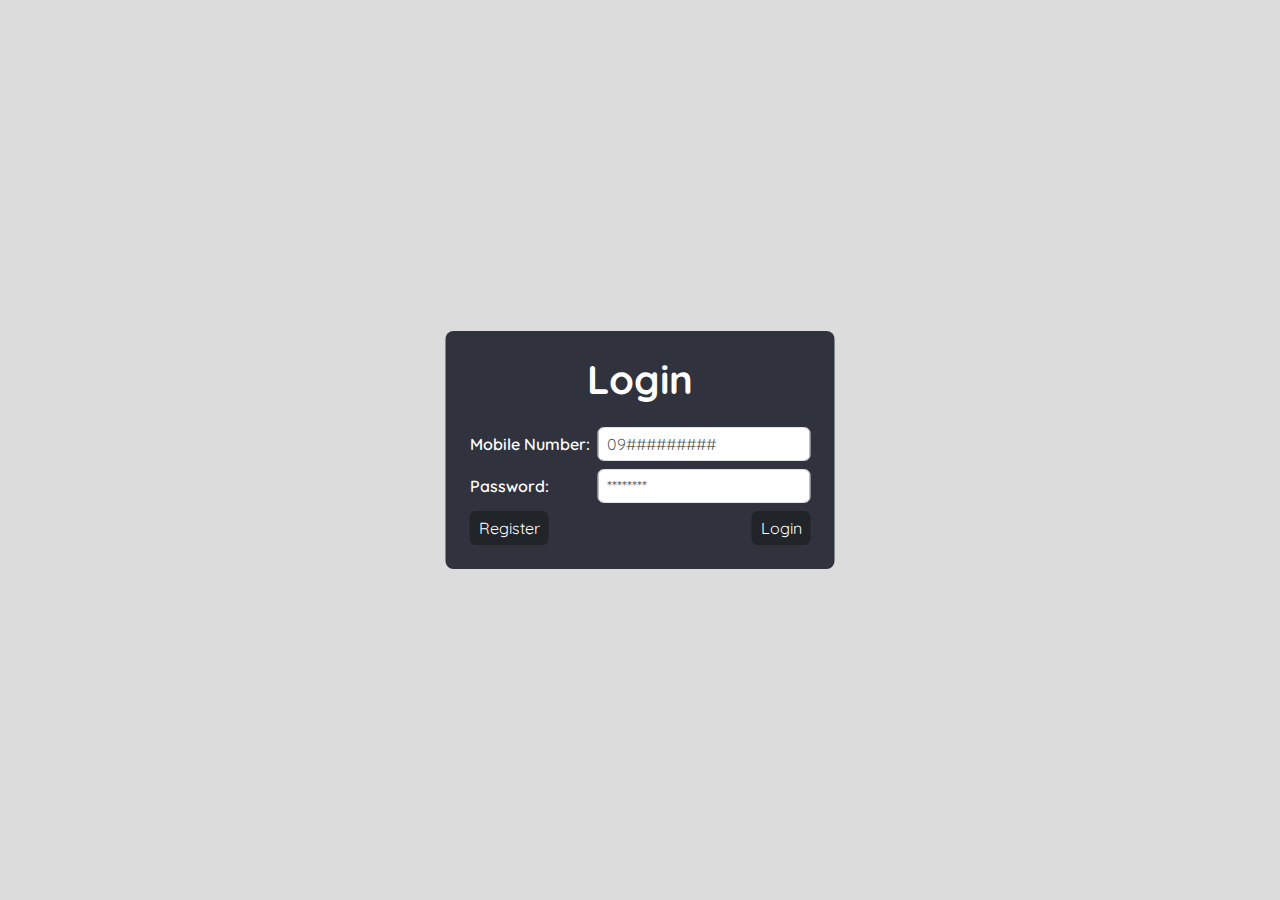
==== activity_2/index.html @ 4b21991c "Add s05 Files" ====
<!DOCTYPE html>
<html lang="en">
  <head>
    <meta charset="UTF-8" />
    <meta name="viewport" content="width=device-width, initial-scale=1.0" />
    <title>PasaLoad</title>

    <!-- #region CSS -->
    <!-- Bootstrap CSS -->
    <link
      href="https://cdn.jsdelivr.net/npm/bootstrap@5.3.3/dist/css/bootstrap.min.css"
      rel="stylesheet"
      integrity="sha384-QWTKZyjpPEjISv5WaRU9OFeRpok6YctnYmDr5pNlyT2bRjXh0JMhjY6hW+ALEwIH"
      crossorigin="anonymous"
    />

    <!-- Google Font -->
    <link rel="preconnect" href="https://fonts.googleapis.com" />
    <link rel="preconnect" href="https://fonts.gstatic.com" crossorigin />
    <link
      href="https://fonts.googleapis.com/css2?family=Open+Sans:ital,wght@0,300..800;1,300..800&family=Quicksand:wght@300..700&display=swap"
      rel="stylesheet"
    />

    <!-- Custom CSS -->
    <link rel="stylesheet" href="index.css" />
    <!-- #endregion CSS -->
  </head>
  <body>
    <!-- #region Login & Register -->
    <section id="loginRegister">
      <section class="vh-100 position-relative">
        <div class="position-absolute top-50 start-50 translate-middle">
          <div class="row rounded-3 bg-color text-white p-4">
            <form id="loginForm" onsubmit="login(event)" class="col">
              <p class="display-6 fw-bolder text-center mb-4">Login</p>

              <div
                id="login-form-container"
                class="align-items-center column-gap-2 row-gap-2"
              >
                <div class="col">
                  <label for="login_number" class="form-label fw-semibold"
                    >Mobile Number:</label
                  >
                </div>
                <div class="col">
                  <input
                    type="text"
                    pattern="[0-9]*"
                    inputmode="numeric"
                    oninput="this.value = this.value.replace(/[^0-9]/g, '')"
                    class="form-control px-2 py-1"
                    name="login_number"
                    id="login_number"
                    placeholder="09#########"
                    minlength="11"
                    maxlength="11"
                    required
                  />
                </div>
                <div class="col">
                  <label for="login_password" class="form-label fw-semibold"
                    >Password:</label
                  >
                </div>
                <div class="col">
                  <input
                    type="password"
                    class="form-control px-2 py-1"
                    name="login_password"
                    id="login_password"
                    placeholder="********"
                    required
                  />
                </div>
                <div class="col">
                  <button
                    type="button"
                    onclick="noAccount()"
                    class="btn btn-dark px-2 py-1"
                  >
                    Register
                  </button>
                </div>
                <div class="col text-end">
                  <button type="submit" class="btn btn-dark px-2 py-1">
                    Login
                  </button>
                </div>
              </div>
            </form>

            <form
              id="registerForm"
              onsubmit="register(event)"
              class="col visually-hidden"
            >
              <p class="display-6 fw-bolder text-center mb-4">Register</p>

              <div
                id="login-form-container"
                class="align-items-center column-gap-2 row-gap-2"
              >
                <div class="col">
                  <label for="register_number" class="form-label fw-semibold"
                    >Mobile Number:</label
                  >
                </div>
                <div class="col">
                  <input
                    type="text"
                    pattern="[0-9]*"
                    inputmode="numeric"
                    oninput="this.value = this.value.replace(/[^0-9]/g, '')"
                    class="form-control px-2 py-1"
                    name="register_number"
                    id="register_number"
                    placeholder="09#########"
                    minlength="11"
                    maxlength="11"
                    required
                  />
                </div>
                <div class="col">
                  <label for="register_password" class="form-label fw-semibold"
                    >Password:</label
                  >
                </div>
                <div class="col">
                  <input
                    type="password"
                    class="form-control px-2 py-1"
                    name="register_password"
                    id="register_password"
                    placeholder="********"
                    required
                  />
                </div>
                <div class="col">
                  <label for="confirm_password" class="form-label fw-semibold"
                    >Confirm<br />Password:</label
                  >
                </div>
                <div class="col">
                  <input
                    type="password"
                    class="form-control px-2 py-1"
                    name="confirm_password"
                    id="confirm_password"
                    placeholder="********"
                    required
                  />
                </div>
                <div class="col">
                  <button
                    type="button"
                    onclick="hasAccount()"
                    class="btn btn-dark px-2 py-1"
                  >
                    to Login
                  </button>
                </div>
                <div class="col text-end">
                  <button type="submit" class="btn btn-dark px-2 py-1">
                    Register
                  </button>
                </div>
              </div>
            </form>
          </div>
        </div>
      </section>
    </section>
    <!-- #endregion Login & Register -->

    <!-- #region Pasaload -->
    <section id="pasaLoad" class="visually-hidden">
      <!-- #region Navbar -->
      <nav class="navbar navbar-expand-sm navbar-dark bg-dark">
        <div class="container mx-auto py-3">
          <a class="navbar-brand d-flex" href="#">PasaLoad</a>
          <button
            class="navbar-toggler d-lg-none"
            type="button"
            data-bs-toggle="collapse"
            data-bs-target="#collapsibleNavId"
            aria-controls="collapsibleNavId"
            aria-expanded="false"
            aria-label="Toggle navigation"
          >
            <span class="navbar-toggler-icon"></span>
          </button>
          <div
            class="collapse navbar-collapse justify-content-end"
            id="collapsibleNavId"
          >
            <div class="d-flex flex-column flex-sm-row gap-2">
              <!-- Modal trigger button -->
              <button
                type="button"
                class="btn btn-dark mt-sm-0 mt-2"
                data-bs-toggle="modal"
                data-bs-target="#modalReload"
              >
                Add Load
              </button>
              <button
                type="button"
                onclick="logout()"
                class="btn btn-dark mt-sm-0 mt-2"
              >
                Logout
              </button>
            </div>
          </div>
        </div>
      </nav>
      <!-- #endregion Navbar -->

      <!-- #region Modal ReLoad Balance -->
      <div
        class="modal fade"
        id="modalReload"
        tabindex="-1"
        data-bs-backdrop="static"
        data-bs-keyboard="false"
        role="dialog"
        aria-labelledby="modalTitleId"
        aria-hidden="true"
      >
        <div
          class="modal-dialog modal-dialog-scrollable modal-dialog-centered modal-sm mx-auto"
          role="document"
        >
          <form onsubmit="addLoad(event)" class="modal-content">
            <div class="modal-header justify-content-between px-3 py-2">
              <h5 class="modal-title" id="modalTitleId">Add Load Here!</h5>
              <button
                type="button"
                class="btn-close"
                data-bs-dismiss="modal"
                aria-label="Close"
              ></button>
            </div>
            <div class="modal-body px-3 py-2">
              <div
                class="d-flex flex-row justify-content-center align-items-center gap-2"
              >
                <label for="add_load" class="form-label fw-semibold"
                  >Amount:</label
                >
                <input
                  type="text"
                  pattern="[0-9]*"
                  inputmode="numeric"
                  oninput="this.value = this.value.replace(/[^0-9]/g, '')"
                  class="form-control px-2 py-1"
                  name="add_load"
                  id="add_load"
                  placeholder="100"
                  minlength="1"
                  required
                />
              </div>
            </div>
            <div class="modal-footer gap-2 px-3 py-2">
              <button
                type="button"
                class="btn btn-secondary px-2 py-1"
                data-bs-dismiss="modal"
              >
                Close
              </button>
              <button type="submit" class="btn btn-primary px-2 py-1">
                Add Load
              </button>
            </div>
          </form>
        </div>
      </div>
      <!-- #endregion Modal ReLoad Balance -->

      <!-- #region Mobile Number -->
      <section
        class="container mx-auto rounded-3 bg-color text-white mt-5 mb-2 p-4"
      >
        <p class="lead">
          Welcome back, <span id="number" class="fw-bold display-6"></span>
        </p>
      </section>
      <!-- #endregion Mobile Number -->

      <!-- #region PasaLoad -->
      <main class="container mx-auto rounded-3 bg-color text-white mb-2 p-4">
        <div class="row">
          <form onsubmit="diminishLoad(event)" class="col text-center">
            <p class="display-2 fw-bolder mb-4">PasaLoad</p>
            <p class="lead fw-bold">Available Load:</p>
            <input
              type="text"
              id="current_load"
              value="0"
              class="bg-transparent border-0 text-center lead fw-semibold mb-3"
              readonly
            />

            <div
              class="d-flex flex-row justify-content-center align-items-center gap-2 mb-1"
            >
              <label for="mobile_number" class="form-label fw-semibold"
                >Mobile Number:</label
              >
              <input
                type="text"
                pattern="[0-9]*"
                inputmode="numeric"
                oninput="this.value = this.value.replace(/[^0-9]/g, '')"
                class="form-control w-25 px-2 py-1"
                name="mobile_number"
                id="mobile_number"
                placeholder="09#########"
                minlength="11"
                maxlength="11"
                required
              />
            </div>
            <div
              class="d-flex flex-row justify-content-center align-items-center gap-2 mb-4"
            >
              <label for="sub_load" class="form-label fw-semibold"
                >Amount:</label
              >
              <input
                type="text"
                pattern="[0-9]*"
                inputmode="numeric"
                oninput="this.value = this.value.replace(/[^0-9]/g, '')"
                class="form-control sub_load w-25 px-2 py-1"
                name="sub_load"
                id="sub_load"
                minlength="1"
                placeholder="100"
                required
              />
            </div>
            <button type="submit" class="btn btn-dark px-2 py-1">
              PasaLoad
            </button>
          </form>
        </div>
      </main>
      <!-- #endregion PasaLoad -->

      <!-- #region History -->
      <section class="container mx-auto rounded-3 bg-color text-white mb-5 p-4">
        <div class="row">
          <div class="col">
            <p class="display-6 fw-bolder text-center mb-4">History</p>

            <div id="history_load" class="table-responsive"></div>
          </div>
        </div>
      </section>
      <!-- #endregion History -->
    </section>
    <!-- #endregion Pasaload -->

    <!-- #region JS -->
    <!-- Bootstrap JS -->
    <script
      src="https://cdn.jsdelivr.net/npm/bootstrap@5.3.3/dist/js/bootstrap.bundle.min.js"
      integrity="sha384-YvpcrYf0tY3lHB60NNkmXc5s9fDVZLESaAA55NDzOxhy9GkcIdslK1eN7N6jIeHz"
      crossorigin="anonymous"
    ></script>

    <!-- Custom JS -->
    <script src="index.js"></script>
    <!-- #endregion JS -->
  </body>
</html>
---- activity_2/index.css ----
* {
  margin: 0 !important;
  padding: 0 !important;
  box-sizing: border-box !important;
}

body {
  background-color: rgb(220, 220, 220);
  font-family: "Quicksand", sans-serif;
}

.bg-color {
  background-color: #30323d;
}

#login-form-container {
  display: grid;
  grid-template-columns: auto 1fr;
  grid-column: span 2;
}

#current_load {
  width: 10%;
  font-family: "Quicksand", sans-serif !important;

  color: white !important;
}
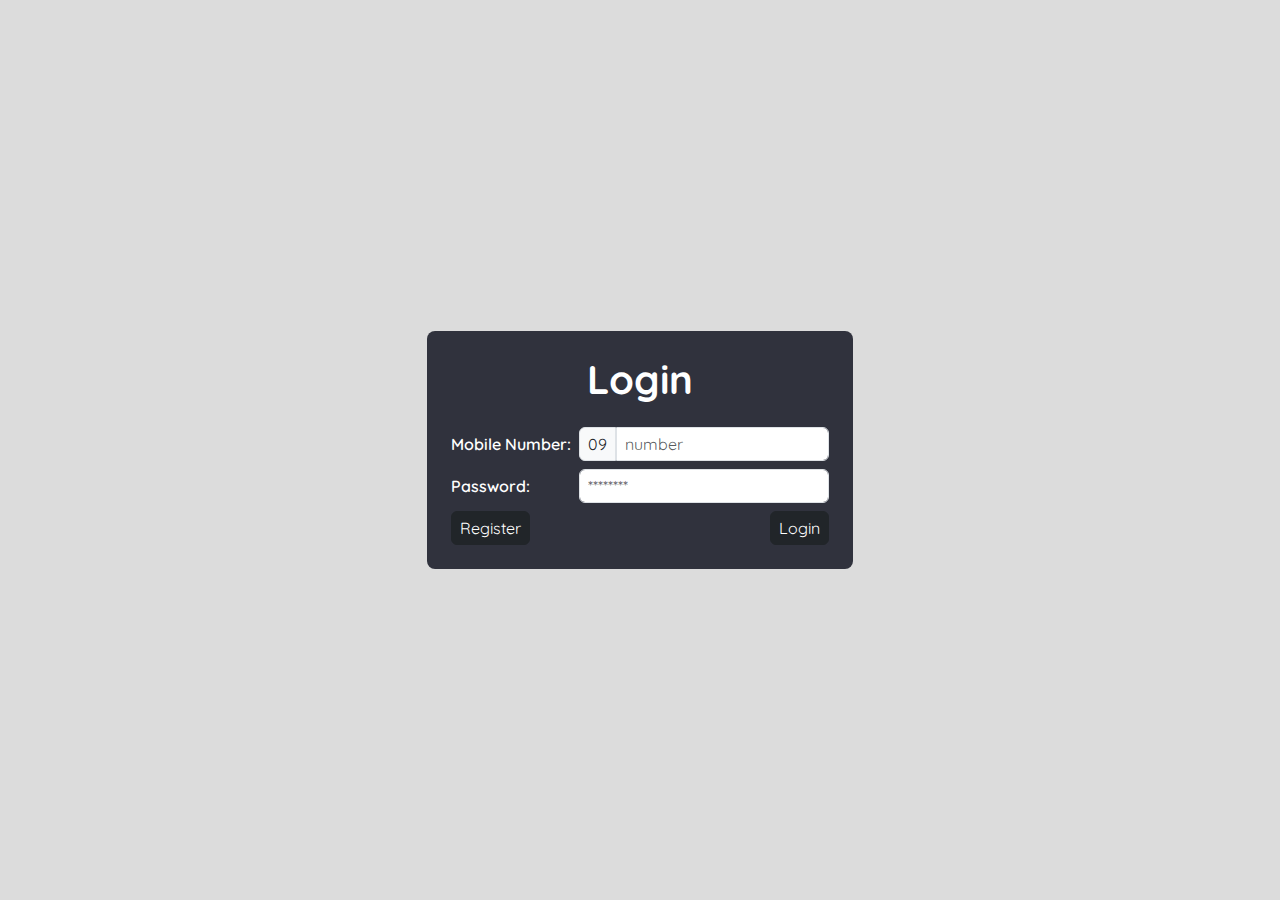
==== commit c98e610c: "Add more restrictions" ====
--- a/activity_2/index.html
+++ b/activity_2/index.html
@@ -30,13 +30,21 @@
     <!-- #region Login & Register -->
     <section id="loginRegister">
       <section class="vh-100 position-relative">
-        <div class="position-absolute top-50 start-50 translate-middle">
+        <div
+          id="lr-container"
+          class="position-absolute top-50 start-50 translate-middle"
+        >
           <div class="row rounded-3 bg-color text-white p-4">
-            <form id="loginForm" onsubmit="login(event)" class="col">
+            <!-- #region Login -->
+            <form
+              id="loginForm"
+              onsubmit="login(event)"
+              class="col needs-validation"
+            >
               <p class="display-6 fw-bolder text-center mb-4">Login</p>
 
               <div
-                id="login-form-container"
+                id="form-container"
                 class="align-items-center column-gap-2 row-gap-2"
               >
                 <div class="col">
@@ -45,19 +53,22 @@
                   >
                 </div>
                 <div class="col">
-                  <input
-                    type="text"
-                    pattern="[0-9]*"
-                    inputmode="numeric"
-                    oninput="this.value = this.value.replace(/[^0-9]/g, '')"
-                    class="form-control px-2 py-1"
-                    name="login_number"
-                    id="login_number"
-                    placeholder="09#########"
-                    minlength="11"
-                    maxlength="11"
-                    required
-                  />
+                  <div class="input-group">
+                    <span class="input-group-text px-2">09</span>
+                    <input
+                      type="tel"
+                      pattern="[0-9]*"
+                      inputmode="numeric"
+                      oninput="this.value = this.value.replace(/[^0-9]/g, '')"
+                      class="form-control px-2 py-1"
+                      name="login_number"
+                      id="login_number"
+                      placeholder="number"
+                      minlength="9"
+                      maxlength="9"
+                      required
+                    />
+                  </div>
                 </div>
                 <div class="col">
                   <label for="login_password" class="form-label fw-semibold"
@@ -90,7 +101,9 @@
                 </div>
               </div>
             </form>
-
+            <!-- #endregion Login -->
+
+            <!-- #region Register -->
             <form
               id="registerForm"
               onsubmit="register(event)"
@@ -99,7 +112,7 @@
               <p class="display-6 fw-bolder text-center mb-4">Register</p>
 
               <div
-                id="login-form-container"
+                id="form-container"
                 class="align-items-center column-gap-2 row-gap-2"
               >
                 <div class="col">
@@ -108,19 +121,22 @@
                   >
                 </div>
                 <div class="col">
-                  <input
-                    type="text"
-                    pattern="[0-9]*"
-                    inputmode="numeric"
-                    oninput="this.value = this.value.replace(/[^0-9]/g, '')"
-                    class="form-control px-2 py-1"
-                    name="register_number"
-                    id="register_number"
-                    placeholder="09#########"
-                    minlength="11"
-                    maxlength="11"
-                    required
-                  />
+                  <div class="input-group">
+                    <span class="input-group-text px-2">09</span>
+                    <input
+                      type="text"
+                      pattern="[0-9]*"
+                      inputmode="numeric"
+                      oninput="this.value = this.value.replace(/[^0-9]/g, '')"
+                      class="form-control px-2 py-1"
+                      name="register_number"
+                      id="register_number"
+                      placeholder="number"
+                      minlength="9"
+                      maxlength="9"
+                      required
+                    />
+                  </div>
                 </div>
                 <div class="col">
                   <label for="register_password" class="form-label fw-semibold"
@@ -168,6 +184,7 @@
                 </div>
               </div>
             </form>
+            <!-- #endregion Register -->
           </div>
         </div>
       </section>
@@ -175,13 +192,15 @@
     <!-- #endregion Login & Register -->
 
     <!-- #region Pasaload -->
-    <section id="pasaLoad" class="visually-hidden">
+    <section id="pasaLoad" class="visually-hidden px-2">
       <!-- #region Navbar -->
-      <nav class="navbar navbar-expand-sm navbar-dark bg-dark">
+      <nav
+        class="navbar navbar-expand-sm navbar-dark bg-dark px-sm-0 px-2 -m-2"
+      >
         <div class="container mx-auto py-3">
-          <a class="navbar-brand d-flex" href="#">PasaLoad</a>
+          <p class="navbar-brand d-flex" href="#">PasaLoad</p>
           <button
-            class="navbar-toggler d-lg-none"
+            class="navbar-toggler d-lg-none fs-6 p-1"
             type="button"
             data-bs-toggle="collapse"
             data-bs-target="#collapsibleNavId"
@@ -199,7 +218,7 @@
               <!-- Modal trigger button -->
               <button
                 type="button"
-                class="btn btn-dark mt-sm-0 mt-2"
+                class="btn btn-dark mt-sm-0 mt-2 px-2"
                 data-bs-toggle="modal"
                 data-bs-target="#modalReload"
               >
@@ -208,7 +227,7 @@
               <button
                 type="button"
                 onclick="logout()"
-                class="btn btn-dark mt-sm-0 mt-2"
+                class="btn btn-dark mt-sm-0 mt-2 px-2"
               >
                 Logout
               </button>
@@ -283,7 +302,7 @@
 
       <!-- #region Mobile Number -->
       <section
-        class="container mx-auto rounded-3 bg-color text-white mt-5 mb-2 p-4"
+        class="container rounded-3 bg-color text-white mx-auto mt-5 mb-2 p-4"
       >
         <p class="lead">
           Welcome back, <span id="number" class="fw-bold display-6"></span>
@@ -292,7 +311,7 @@
       <!-- #endregion Mobile Number -->
 
       <!-- #region PasaLoad -->
-      <main class="container mx-auto rounded-3 bg-color text-white mb-2 p-4">
+      <main class="container rounded-3 bg-color text-white mx-auto mb-2 p-4">
         <div class="row">
           <form onsubmit="diminishLoad(event)" class="col text-center">
             <p class="display-2 fw-bolder mb-4">PasaLoad</p>
@@ -311,32 +330,35 @@
               <label for="mobile_number" class="form-label fw-semibold"
                 >Mobile Number:</label
               >
+              <div class="input-group mobile-number-input">
+                <span class="input-group-text px-2">09</span>
+                <input
+                  type="tel"
+                  pattern="[0-9]*"
+                  inputmode="numeric"
+                  oninput="this.value = this.value.replace(/[^0-9]/g, '')"
+                  class="form-control px-2 py-1"
+                  name="mobile_number"
+                  id="mobile_number"
+                  placeholder="number"
+                  minlength="9"
+                  maxlength="9"
+                  required
+                />
+              </div>
+            </div>
+            <div
+              class="d-flex flex-row justify-content-center align-items-center gap-2 mb-4"
+            >
+              <label for="sub_load" class="form-label fw-semibold"
+                >Amount:</label
+              >
               <input
                 type="text"
                 pattern="[0-9]*"
                 inputmode="numeric"
                 oninput="this.value = this.value.replace(/[^0-9]/g, '')"
-                class="form-control w-25 px-2 py-1"
-                name="mobile_number"
-                id="mobile_number"
-                placeholder="09#########"
-                minlength="11"
-                maxlength="11"
-                required
-              />
-            </div>
-            <div
-              class="d-flex flex-row justify-content-center align-items-center gap-2 mb-4"
-            >
-              <label for="sub_load" class="form-label fw-semibold"
-                >Amount:</label
-              >
-              <input
-                type="text"
-                pattern="[0-9]*"
-                inputmode="numeric"
-                oninput="this.value = this.value.replace(/[^0-9]/g, '')"
-                class="form-control sub_load w-25 px-2 py-1"
+                class="form-control sub_load mobile-number-input px-2 py-1"
                 name="sub_load"
                 id="sub_load"
                 minlength="1"
@@ -353,7 +375,7 @@
       <!-- #endregion PasaLoad -->
 
       <!-- #region History -->
-      <section class="container mx-auto rounded-3 bg-color text-white mb-5 p-4">
+      <section class="container rounded-3 bg-color text-white mx-auto mb-5 p-4">
         <div class="row">
           <div class="col">
             <p class="display-6 fw-bolder text-center mb-4">History</p>
--- a/activity_2/index.css
+++ b/activity_2/index.css
@@ -13,7 +13,31 @@
   background-color: #30323d;
 }
 
-#login-form-container {
+#lr-container {
+  width: auto;
+}
+@media only screen and (max-width: 576px) {
+  #lr-container {
+    width: 100%;
+    padding: 0 1rem !important;
+  }
+}
+
+.mobile-number-input {
+  width: 25%;
+}
+@media only screen and (max-width: 768px) {
+  .mobile-number-input {
+    width: auto;
+  }
+}
+
+.-m-2 {
+  margin-right: -0.5rem !important;
+  margin-left: -0.5rem !important;
+}
+
+#form-container {
   display: grid;
   grid-template-columns: auto 1fr;
   grid-column: span 2;
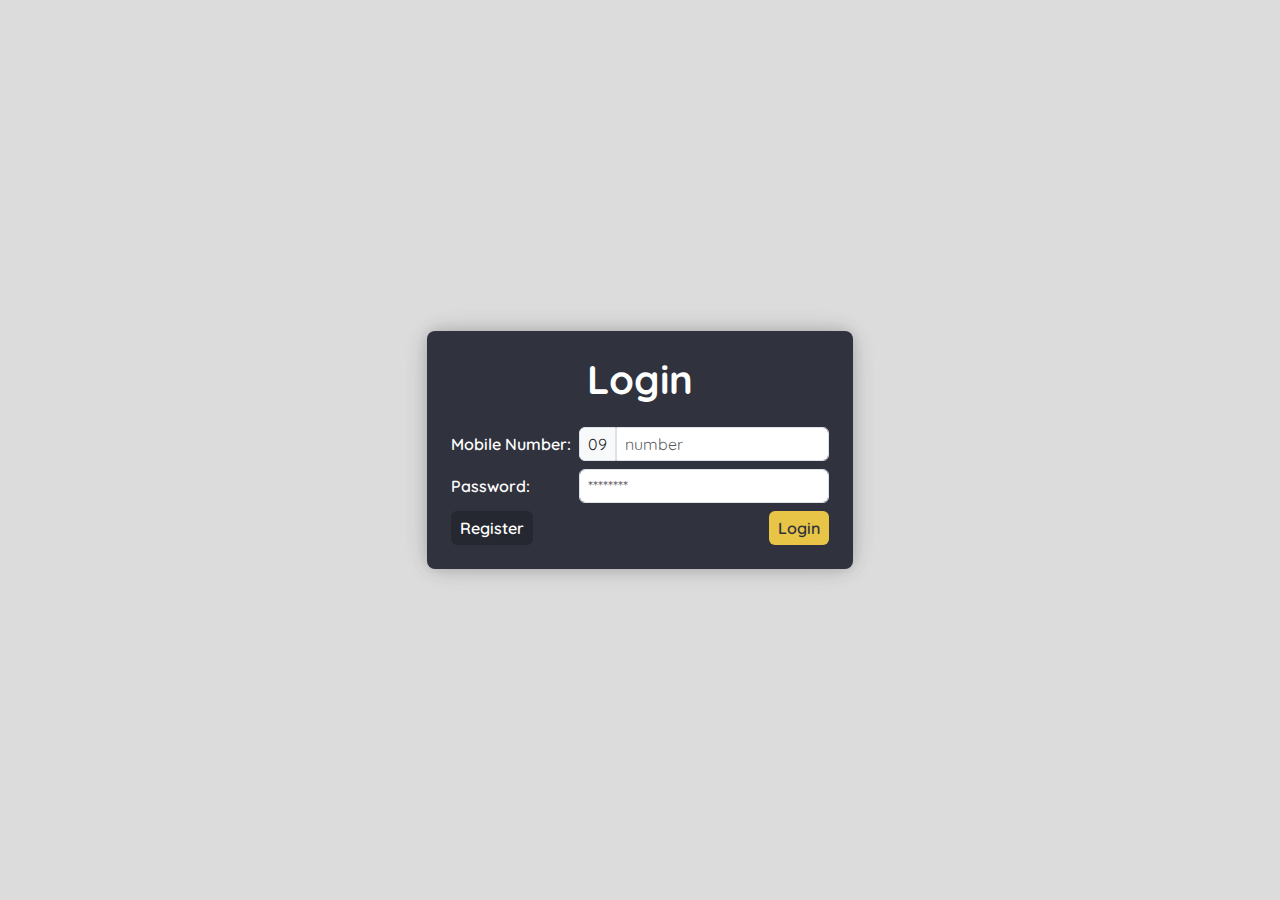
==== commit 52ac3479: "Add styles & changes with history" ====
--- a/activity_2/index.html
+++ b/activity_2/index.html
@@ -32,9 +32,9 @@
       <section class="vh-100 position-relative">
         <div
           id="lr-container"
-          class="position-absolute top-50 start-50 translate-middle"
+          class="position-absolute top-50 start-50 translate-middle shadow-main rounded-3 bg-main p-4"
         >
-          <div class="row rounded-3 bg-color text-white p-4">
+          <div class="row">
             <!-- #region Login -->
             <form
               id="loginForm"
@@ -89,13 +89,13 @@
                   <button
                     type="button"
                     onclick="noAccount()"
-                    class="btn btn-dark px-2 py-1"
+                    class="btn btn-second px-2 py-1"
                   >
                     Register
                   </button>
                 </div>
                 <div class="col text-end">
-                  <button type="submit" class="btn btn-dark px-2 py-1">
+                  <button type="submit" class="btn btn-main px-2 py-1">
                     Login
                   </button>
                 </div>
@@ -172,13 +172,13 @@
                   <button
                     type="button"
                     onclick="hasAccount()"
-                    class="btn btn-dark px-2 py-1"
+                    class="btn btn-second px-2 py-1"
                   >
                     to Login
                   </button>
                 </div>
                 <div class="col text-end">
-                  <button type="submit" class="btn btn-dark px-2 py-1">
+                  <button type="submit" class="btn btn-main px-2 py-1">
                     Register
                   </button>
                 </div>
@@ -214,11 +214,11 @@
             class="collapse navbar-collapse justify-content-end"
             id="collapsibleNavId"
           >
-            <div class="d-flex flex-column flex-sm-row gap-2">
+            <div class="d-flex flex-column flex-sm-row column-gap-2 row-gap-1">
               <!-- Modal trigger button -->
               <button
                 type="button"
-                class="btn btn-dark mt-sm-0 mt-2 px-2"
+                class="btn btn-main mt-sm-0 mt-2 px-2"
                 data-bs-toggle="modal"
                 data-bs-target="#modalReload"
               >
@@ -227,7 +227,7 @@
               <button
                 type="button"
                 onclick="logout()"
-                class="btn btn-dark mt-sm-0 mt-2 px-2"
+                class="btn btn-main mt-sm-0 mt-2 px-2"
               >
                 Logout
               </button>
@@ -249,10 +249,14 @@
         aria-hidden="true"
       >
         <div
-          class="modal-dialog modal-dialog-scrollable modal-dialog-centered modal-sm mx-auto"
+          class="modal-dialog modal-dialog-scrollable modal-dialog-centered modal-sm vh-100 mx-auto"
           role="document"
         >
-          <form onsubmit="addLoad(event)" class="modal-content">
+          <form
+            onsubmit="addLoad(event)"
+            class="modal-content shadow-main bg-main"
+            data-bs-theme="dark"
+          >
             <div class="modal-header justify-content-between px-3 py-2">
               <h5 class="modal-title" id="modalTitleId">Add Load Here!</h5>
               <button
@@ -286,12 +290,12 @@
             <div class="modal-footer gap-2 px-3 py-2">
               <button
                 type="button"
-                class="btn btn-secondary px-2 py-1"
+                class="btn btn-second px-2 py-1"
                 data-bs-dismiss="modal"
               >
                 Close
               </button>
-              <button type="submit" class="btn btn-primary px-2 py-1">
+              <button type="submit" class="btn btn-main px-2 py-1">
                 Add Load
               </button>
             </div>
@@ -302,7 +306,7 @@
 
       <!-- #region Mobile Number -->
       <section
-        class="container rounded-3 bg-color text-white mx-auto mt-5 mb-2 p-4"
+        class="container rounded-3 shadow-main bg-main mx-auto mt-5 mb-2 p-4"
       >
         <p class="lead">
           Welcome back, <span id="number" class="fw-bold display-6"></span>
@@ -311,7 +315,7 @@
       <!-- #endregion Mobile Number -->
 
       <!-- #region PasaLoad -->
-      <main class="container rounded-3 bg-color text-white mx-auto mb-2 p-4">
+      <main class="container rounded-3 shadow-main bg-main mx-auto mb-2 p-4">
         <div class="row">
           <form onsubmit="diminishLoad(event)" class="col text-center">
             <p class="display-2 fw-bolder mb-4">PasaLoad</p>
@@ -366,7 +370,7 @@
                 required
               />
             </div>
-            <button type="submit" class="btn btn-dark px-2 py-1">
+            <button type="submit" class="btn btn-main px-2 py-1">
               PasaLoad
             </button>
           </form>
@@ -375,7 +379,7 @@
       <!-- #endregion PasaLoad -->
 
       <!-- #region History -->
-      <section class="container rounded-3 bg-color text-white mx-auto mb-5 p-4">
+      <section class="container rounded-3 shadow-main bg-main mx-auto mb-5 p-4">
         <div class="row">
           <div class="col">
             <p class="display-6 fw-bolder text-center mb-4">History</p>
--- a/activity_2/index.css
+++ b/activity_2/index.css
@@ -3,14 +3,43 @@
   padding: 0 !important;
   box-sizing: border-box !important;
 }
-
 body {
-  background-color: rgb(220, 220, 220);
+  background-color: #dcdcdc;
   font-family: "Quicksand", sans-serif;
 }
 
-.bg-color {
-  background-color: #30323d;
+.bg-main {
+  background-color: #30323d !important;
+  color: white !important;
+}
+.shadow-main {
+  box-shadow: 0px 0px 27.2px -2px rgba(0, 0, 0, 0.1),
+    0px 0px 23.7px -2px rgba(0, 0, 0, 0.07),
+    0px 0px 17.7px -2px rgba(0, 0, 0, 0.044),
+    0px 0px 13.2px -2px rgba(0, 0, 0, 0.05),
+    0px 0px 14.8px -2px rgba(0, 0, 0, 0.056),
+    0px 0px 40px -2px rgba(0, 0, 0, 0.03);
+}
+
+.btn-main {
+  background-color: #e8c547;
+
+  font-weight: 600;
+  color: #30323d;
+}
+.btn-main:hover {
+  background-color: #e8c547bf;
+  color: #30323d;
+}
+.btn-second {
+  background-color: #262831;
+
+  font-weight: 600;
+  color: white;
+}
+.btn-second:hover {
+  background-color: #262831bf;
+  color: white;
 }
 
 #lr-container {
@@ -44,8 +73,9 @@
 }
 
 #current_load {
-  width: 10%;
   font-family: "Quicksand", sans-serif !important;
-
   color: white !important;
 }
+#current_load:focus {
+  outline: 0;
+}
